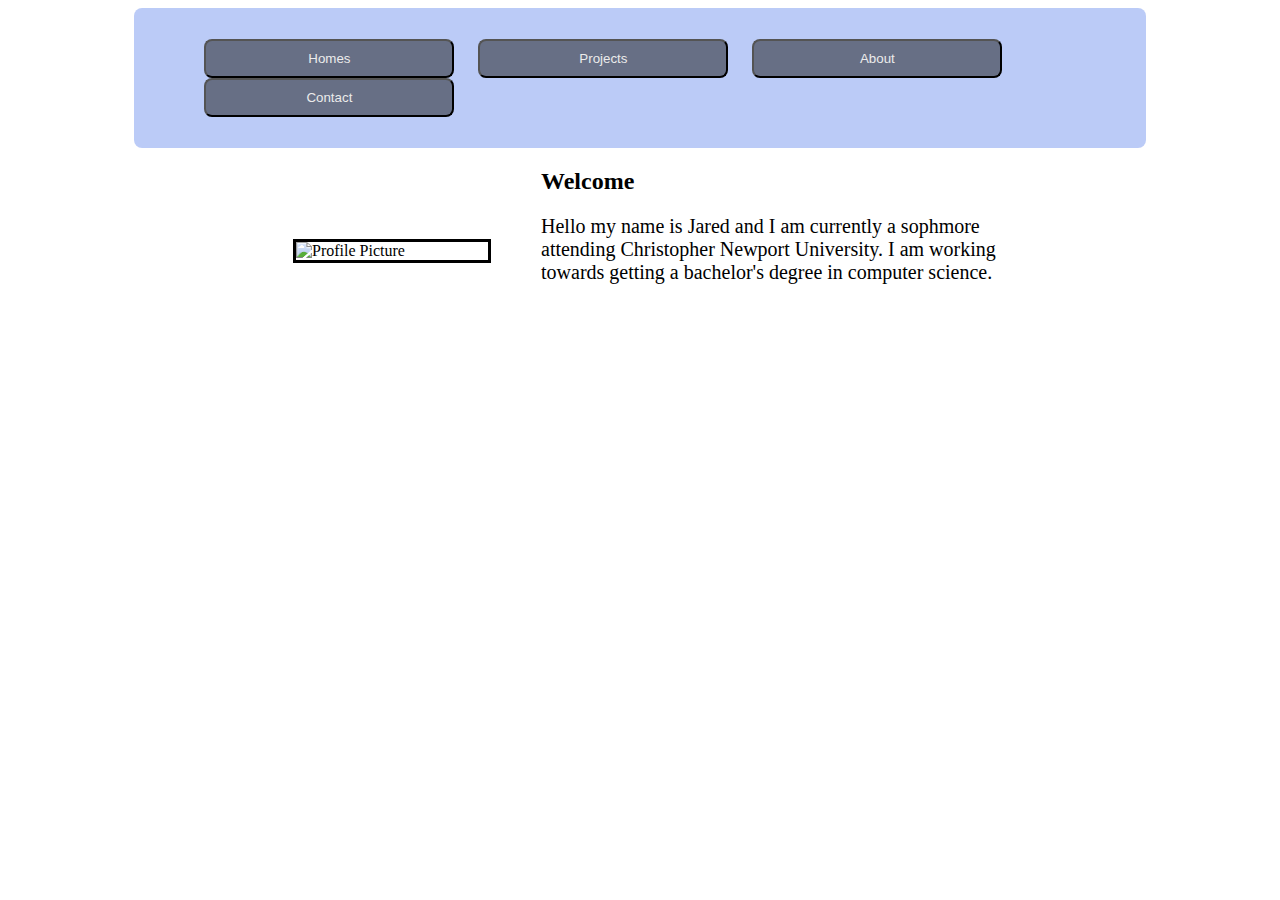
==== pages/about.html @ a539bf9a "WorkingOnAddingProjects" ====
<!DOCTYPE html>
<html>
<head>
	<meta charset="utf-8">
	<title></title>
</head>
<body>
<script src="../scripts/script.js"></script>
<link rel="stylesheet" href="../styles.css">
<div class='main'>
	<div class='top_bar'>
		<div class = 'top_bar_menu'>
			<ul id='top_bar_menu_ul'>

				<button onclick="location.href='../index.html'" class="top_bar_menu_list_button">Homes</button>
				<button onclick="location.href='projects.html'" class="top_bar_menu_list_button">Projects</button>
				<button onclick="location.href='about.html'" class="top_bar_menu_list_button">About</button>
				<button onclick="location.href='contact.html'" class="top_bar_menu_list_button">Contact</button>

			</ul>

		</div>

	</div>

	<div class='center_page'>
		<div class='profile_description'>

			<img id='profile_picture_icon' src="images/profilePicture.jpeg" alt="Profile Picture">

			<div class='profile_text_description'>
				<h2>Welcome</h2>
		
				<p>Hello my name is Jared and I am currently a sophmore attending Christopher Newport University. I am working towards getting a bachelor's degree in computer science.</p>


			</div>

		</div>
	</div>
</div>

</body>
</html>
---- styles.css ----
div.top_bar_menu{
	padding-top: 15px;
	padding-bottom: 15px;

	margin-left: 10%;
	margin-right: 10%;

	color: lightgrey;
	border-radius: 8px;
	background: rgba(119, 151, 240, 0.5);
}


#top_bar_menu_ul{
	
	padding-left: 50px;
	padding-right: 50px;
}

.top_bar_menu_list_item{
	padding-top: 10px;
	padding-bottom: 10px;
	padding-left: 20px;
	padding-right: 20px;

	border-radius: 8px;
	
	display: inline;

	background: rgba(40, 20, 240, 0.5);
}


.center_page{
	position: absolute;
	width: 100%;
	height: 80%;

}

#profile_picture_icon{
	margin-top: 50px;
	margin-left: 50px;
	position: relative;
	width:15%;
	height:15%;

	border: 3px solid black;

	flex-basis: ;
}

div.profile_text_description{
	position: relative;
	padding-left: 50px;
	width: 40%;

}
div.profile_description{
	display: flex;
	align-items: center;
	justify-content: center;
}

.top_bar_menu_list_button{
	

	color: rgb(235, 235, 235);
	background-color: rgba(20, 20, 20, 0.5);


	width: 250px;

	padding-top: 10px;
	padding-bottom: 10px;
	padding-left: 30px;
	padding-right: 30px;

	border-radius: 8px;

	margin-left: 20px;

}

.top_bar_menu_list_button:hover{

	background-color: rgba(40, 40, 165,.5);
}
.profile_text_description p{
	font-size: 20px;
}

.projects_main{
	
	height: 90%;
	margin-left: 100px;
	margin-right: 100px;
}
.project_in_main{	
	margin-top: 25px;
	position: relative;
}

.cellular_automata_preview_image{
	width: 300px;
	border: 1px solid black;
  	border-radius: 4px;
  	padding: 5px;
  	margin-left: 25px;


}
#cellular_automata_preview_image:hover{
	width: 400px;
}
.project_in_main_button {
	margin: 0;
  	position: absolute;
  	top: 50%;
  	-ms-transform: translateY(-50%);
  	transform: translateY(-50%);
	
	border: 1px solid black;
	padding-top: 5px;
	padding-bottom: 5px;
	border-radius: 8px;
	vertical-align: middle;

	margin-left: 25px;
	background-color: lightblue;

}
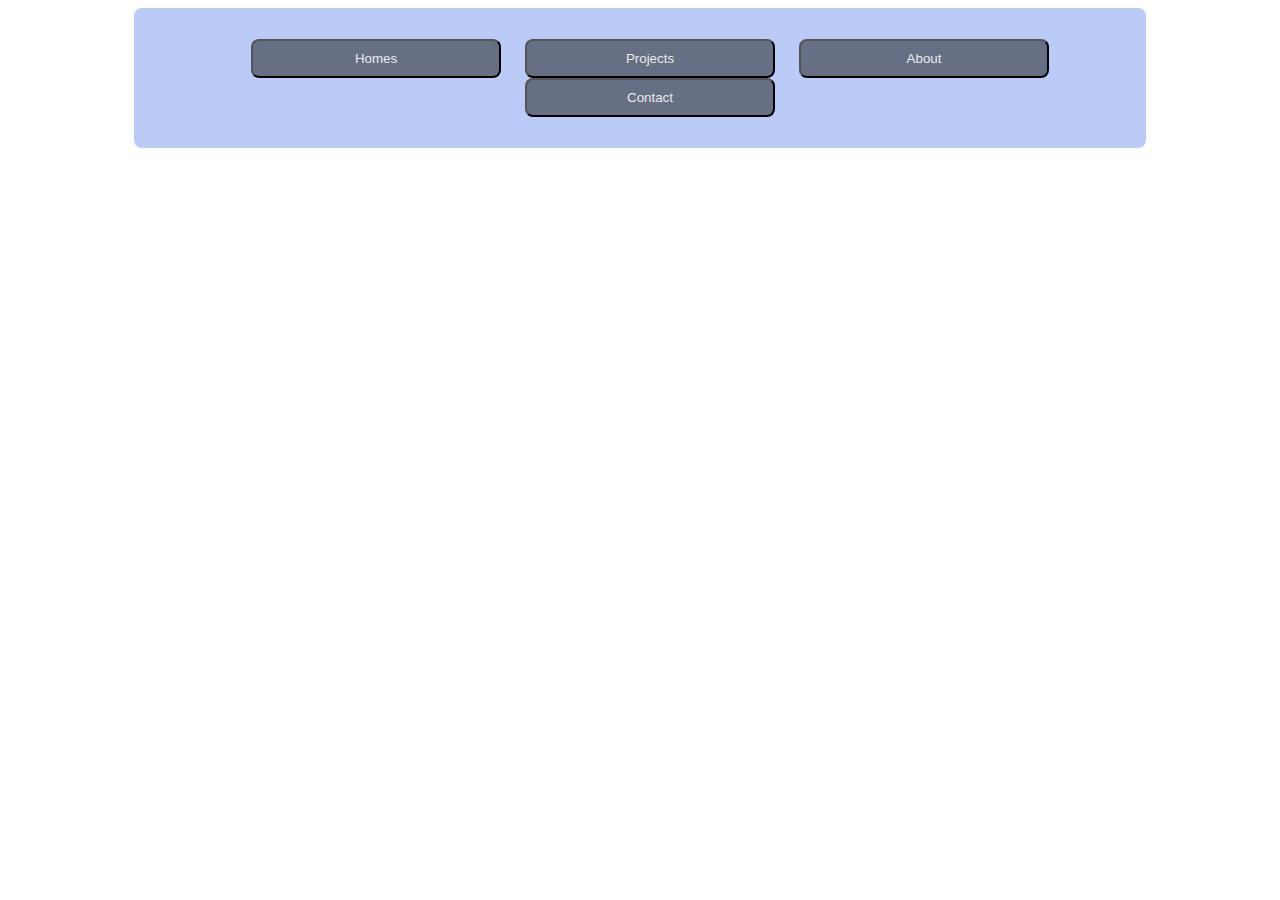
==== commit 7c7b1206: "makingProjectPage" ====
--- a/pages/about.html
+++ b/pages/about.html
@@ -26,16 +26,9 @@
 	<div class='center_page'>
 		<div class='profile_description'>
 
-			<img id='profile_picture_icon' src="images/profilePicture.jpeg" alt="Profile Picture">
+			
 
-			<div class='profile_text_description'>
-				<h2>Welcome</h2>
-		
-				<p>Hello my name is Jared and I am currently a sophmore attending Christopher Newport University. I am working towards getting a bachelor's degree in computer science.</p>
-
-
-			</div>
-
+			
 		</div>
 	</div>
 </div>
--- a/styles.css
+++ b/styles.css
@@ -13,7 +13,7 @@
 
 
 #top_bar_menu_ul{
-	
+	text-align: center;
 	padding-left: 50px;
 	padding-right: 50px;
 }
@@ -128,6 +128,86 @@
 	vertical-align: middle;
 
 	margin-left: 25px;
-	background-color: lightblue;
-
-}+
+}
+
+.cellular_video_section{
+	position: relative;
+	margin-top: 50px;
+	margin-left: 10%;
+	margin-right: 10%;
+}
+
+
+.cellular_video_section video{
+	position: relative;
+	display: block;
+	
+ 	margin-left: auto;
+ 	margin-right: auto;
+
+ 	width: 70%;
+ 	height: auto;
+
+ 	border: 3px solid black;
+
+}
+
+#cellular_title{
+	text-align: center;
+
+}
+
+.github_link_btn{
+	position: relative;
+	display: block;
+
+	margin-left: auto;
+	margin-right: auto;
+
+	color: rgb(255, 255, 255);
+	background-color: rgba(136, 179, 201, 1);
+
+
+	width: 250px;
+
+	padding-top: 5px;
+	padding-bottom: 5px;
+	padding-left: 15px;
+	padding-right: 15px;
+
+	border-radius: 8px;
+
+}
+
+
+
+
+
+.project_text_section{
+	margin-left: 10%;
+	margin-right: 10%;
+
+}
+
+.project_what_i_learned_text{
+
+ 	
+
+}
+
+.project_cellular_map_modes_figure img{
+	width: 350px;
+ 	border: 3px solid black;  
+}
+
+.project_cellular_map_modes_figure{
+    display: inline-block;
+
+}
+
+
+
+
+
+
